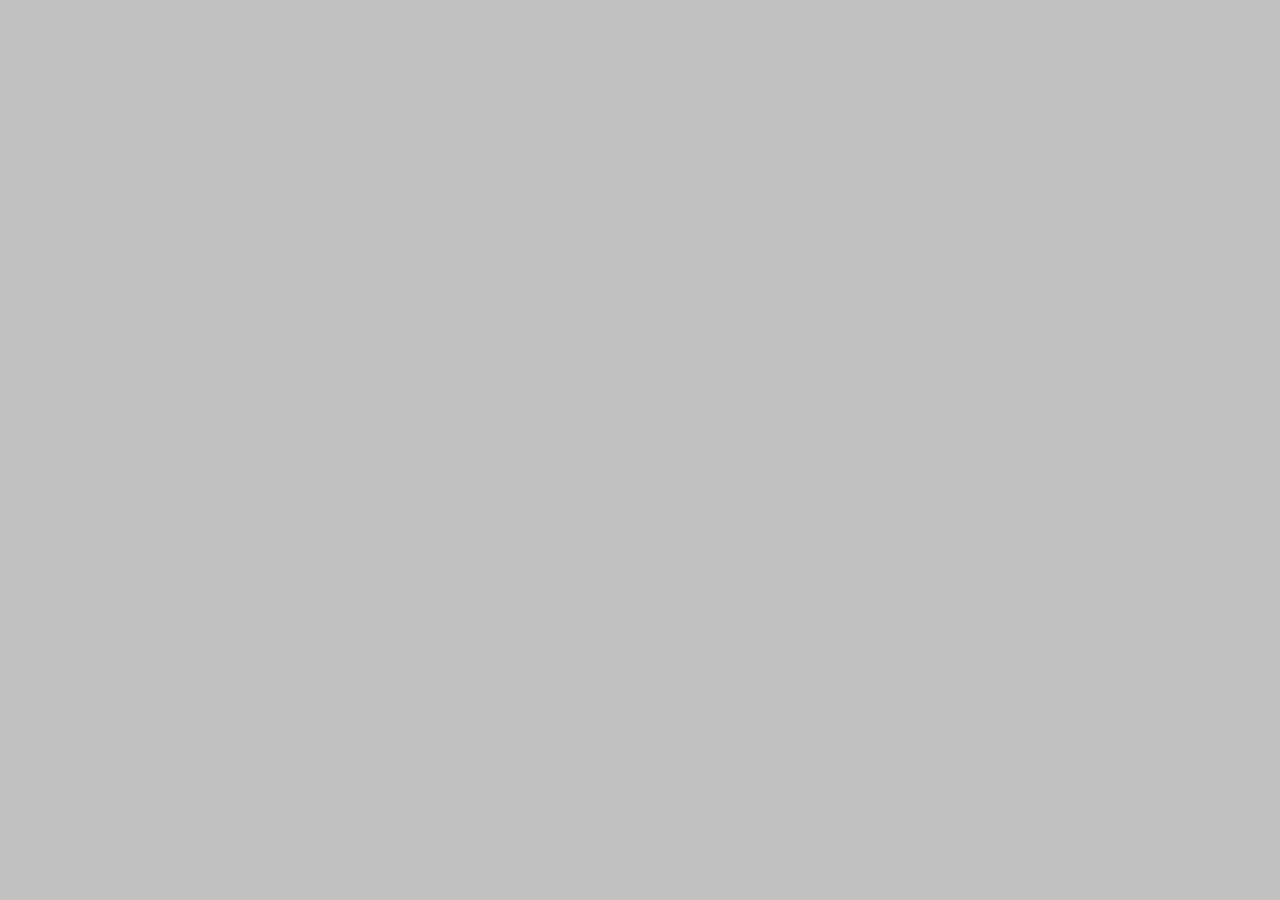
==== Aboutme.html @ 03ac0d7a "Personal Portfolio checkpoint: jquery" ====
<!DOCTYPE html>
<html>
  <head>
    <meta charset="utf-8">
    <title></title>
    <link rel="stylesheet" type="text/css" href="vendor/css/normalize.css">
    <link rel="stylesheet" type="text/css" href="assets/css/main.css">
  </head>
  <body>

  </body>
</html>
---- assets/css/main.css ----
.head_in {
  text-align: center;
  position: top;
  width: 100%;
  color: white;
  background-color: gray;
  background: url("../imgs/jakob-owens-224352.jpg");
  background-size: cover;
  background-repeat: no-repeat;
  background-position: 100% 90%;
  height: 475px;
}
.page_wrapper {
  display: inline-block;
  background-color: RGBA(0,0,0,0);
  width: 100%;

}
body {
  background-color: #C1C1C1;
}

.mySig {
  width: 78px;
  display: inline-block;
}
.lols {
  width: 50px;
  height: 50px;
  border: #000 1px solid;
}
.nav {
  display: inline-block;
  position: relative;
  right: 0px;
}
.nav-item {
  display: block;
  float: left;
}
.nav-link {
color: RGBA(228,228,231,1);
}
.headers {
  width: 100%;
  font-size: 36px;
}

  .side1, .side2 {
  width: 50%;
  display: inline;
}
.side2 {

  margin-left: -7px;
}
.side1 {
  color: RGBA(255, 115, 32, 1);
}
h2 {
  font-size: 1rem;

}
.footerImg {
  margin: auto;
  width: 3%;
  border-radius: 50%;
  position: absolute;
}
.personalPic {
  border-radius: 50%;
  width: 3%;
}
/* PROJECTS PAGE */
.projectImg {
  width: 100px;
}
.projDesc {
  height: 0%;
  overflow: hidden;
  position: absolute;
  z-index: 10;
  background-color: #C1C1C1;
  top:0px;
}
.imageContainer {
  position: relative;
  z-index: 5;
}
.project {
  position:relative;
}
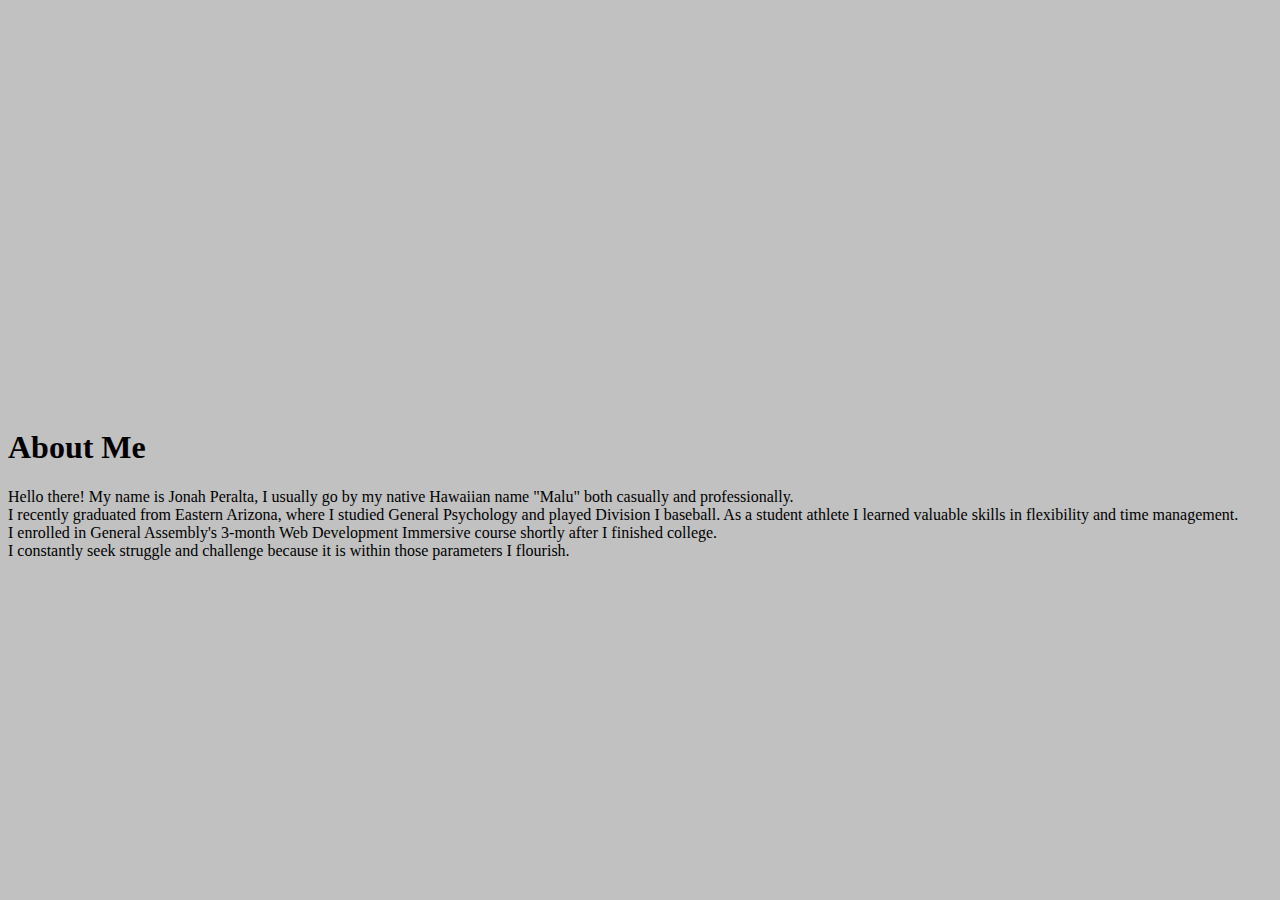
==== commit 39a5c97f: "updated portfolio" ====
--- a/Aboutme.html
+++ b/Aboutme.html
@@ -1,12 +1,62 @@
 <!DOCTYPE html>
 <html>
-  <head>
-    <meta charset="utf-8">
-    <title></title>
-    <link rel="stylesheet" type="text/css" href="vendor/css/normalize.css">
-    <link rel="stylesheet" type="text/css" href="assets/css/main.css">
-  </head>
-  <body>
+<head>
+  <meta charset="utf-8">
+  <title>About Me</title>
+  <meta name="description" content="Personal Site">
+  <meta name="author" content="GA Student">
+  <meta http-equiv="Content-type" content="text/html; charset=utf-8" />
+  <!-- mobile -->
+  <meta name="viewport" content="width=device-width, initial-scale=1" />
+  <!-- styles -->
 
+  <script src="https://code.jquery.com/jquery-3.2.1.min.js" crossorigin="anonymous"></script>
+  <link rel="stylesheet" href="https://maxcdn.bootstrapcdn.com/bootstrap/4.0.0-beta/css/bootstrap.min.css" integrity="sha384-/Y6pD6FV/Vv2HJnA6t+vslU6fwYXjCFtcEpHbNJ0lyAFsXTsjBbfaDjzALeQsN6M" crossorigin="anonymous">
+  <link rel="stylesheet" type="text/css" href="vendor/css/normalize.css">
+  <link rel="stylesheet" type="text/css" href="assets/css/main.css">
+
+  <script type="text/javascript" src="assets/js/app.js"></script>
+</head>
+<body>
+  <div class="myself">
+    <div class="animation-container">
+      <span class="rectangleAnimation">
+        <div id="divAnimationBlock1"></div>
+        <div id="divAnimationBlock2"></div>
+      <div id="divAnimationBlock3"></div>
+      <div id="divAnimationBlock4"></div>
+      <div id="hi-animation-block">
+        <div id="h-animation-block">
+      <div id="h-1Block"></div>
+      <div id="h-2Block"></div>
+      <div id="h-3Block"></div>
+    </div>
+      <div id="i-animation-block">
+      <div id="i-1-block">
+      </div>
+    </div>
+  </div>
+  <div id="divAnimationBlock5"></div>
+  <div id="divAnimationBlock6"></div>
+  <div id="divAnimationBlock7"></div>
+  <div id="divAnimationBlock8"></div>
+  <div id="divAnimationBlock9"></div>
+  <div id="divAnimationBlock10"></div>
+  <div id="divAnimationBlock11"></div>
+  <div id="divAnimationBlock12"></div>
+  <div id="divAnimationBlock13"></div>
+  <div id="divAnimationBlock14"></div>
+  <div id="divAnimationBlock15"></div>
+  <div id="divAnimationBlock16"></div>
+  <div id="divAnimationBlock17"></div>
+  <div id="divAnimationBlock18"></div>
+  <div id="divAnimationBlock19"></div>
+  <div id="divAnimationBlock20"></div>
+  <div id="divAnimationBlock21"></div>
+</span>
+</div>
+    <h1>About Me</h1>
+    <p>Hello there! My name is Jonah Peralta, I usually go by my native Hawaiian name "Malu" both casually and professionally. <br> I recently graduated from Eastern Arizona, where I studied General Psychology and played Division I baseball. As a student athlete I learned valuable skills in flexibility and time management. <br> I enrolled in General Assembly's 3-month Web Development Immersive course shortly after I finished college. <br> I constantly seek struggle and challenge because it is within those parameters I flourish.
+    </div>
   </body>
-</html>
+  </html>
--- a/assets/css/main.css
+++ b/assets/css/main.css
@@ -19,10 +19,6 @@
 body {
   background-color: #C1C1C1;
 }
-
-.mySig {
-  width: 78px;
-  display: inline-block;
 }
 .lols {
   width: 50px;
@@ -39,14 +35,17 @@
   float: left;
 }
 .nav-link {
-color: RGBA(228,228,231,1);
+  color: #FFF;
+}
+.nav-link:hover {
+  color: RGBA(255, 115, 32, 1);
 }
 .headers {
   width: 100%;
   font-size: 36px;
 }
 
-  .side1, .side2 {
+.side1, .side2 {
   width: 50%;
   display: inline;
 }
@@ -59,17 +58,24 @@
 }
 h2 {
   font-size: 1rem;
-
 }
 .footerImg {
   margin: auto;
-  width: 3%;
   border-radius: 50%;
-  position: absolute;
+  position: relative;
 }
 .personalPic {
   border-radius: 50%;
-  width: 3%;
+  width: 8%;
+  border: 2px white solid;
+  display: block;
+  margin: auto;
+}
+.mySig {
+  width: 78px;
+  display: block;
+  margin: auto;
+
 }
 /* PROJECTS PAGE */
 .projectImg {
@@ -86,7 +92,41 @@
 .imageContainer {
   position: relative;
   z-index: 5;
+
 }
 .project {
   position:relative;
+  margin: auto;
+  width: 200px;
+  float: left;
 }
+#projects {
+  width: 47%;
+  margin: auto;
+}
+.projTitle {
+  display: inline;
+}
+.projectsHead {
+  
+  margin: auto;
+  width: 380px;
+  font-size: 92px;
+}
+.dropdownbutton {
+  width: 35px;
+  display: inline-block;
+}
+/*Interests Page*/
+.clipArt {
+  border-radius: 50%;
+  width: 15%;
+}
+/*About Me*/
+.animation-container {
+    position: relative;
+    display: block;
+    width: 100%;
+    height: 400px;
+    overflow: hidden;
+  }
